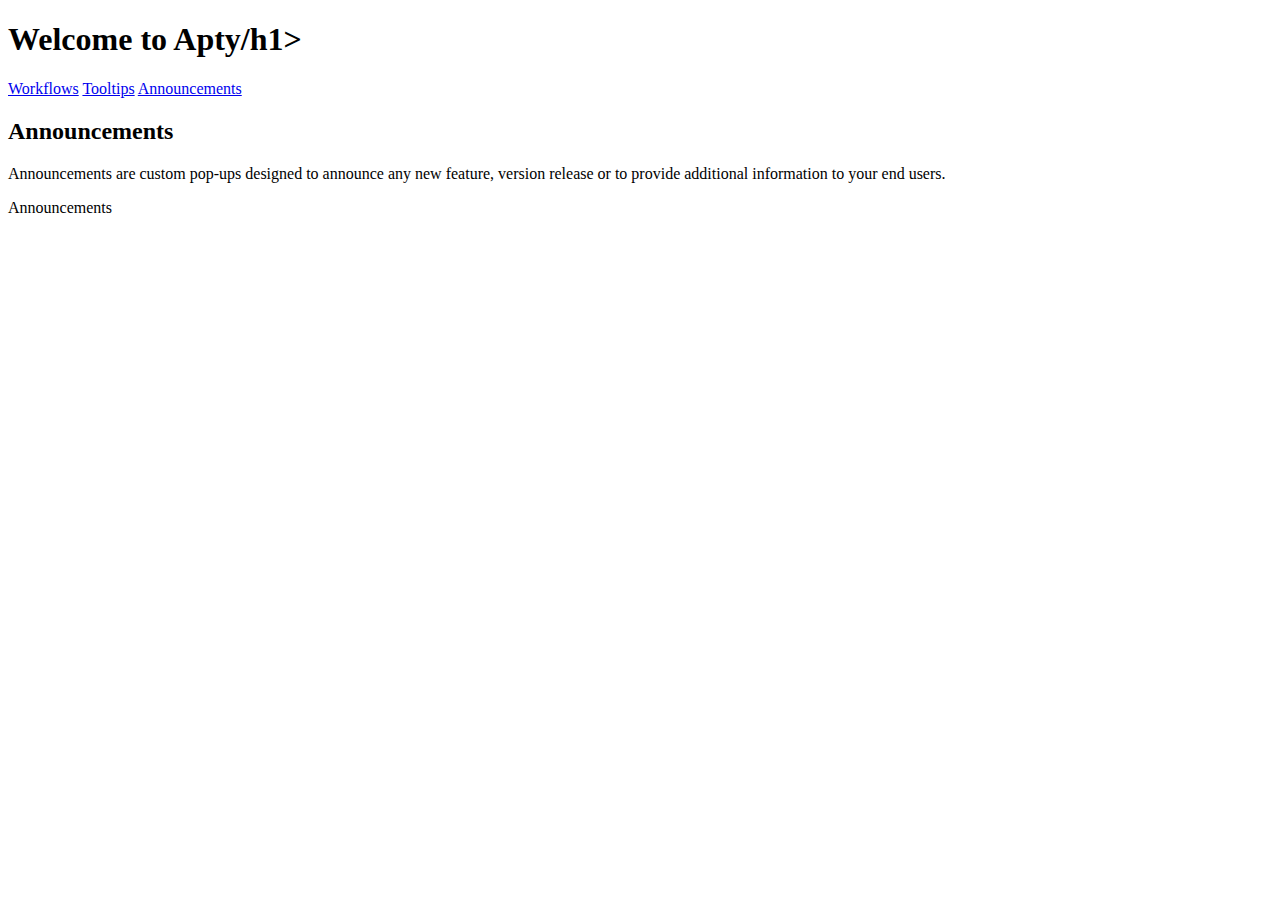
==== Multipage Website/Index.Html @ db550315 "Seventh Commit" ====
<!DOCTYPE html>
<html>
<head>
    <title>Apty Content</title>
    <link rel="stylesheet" href="style.css">
</head>
<body>
    <header>
        <h1>Welcome to Apty/h1>
    </header>
    <nav>
        <a href="index.html">Workflows</a>
        <a href="about.html">Tooltips</a>
        <a href="contact.html">Announcements</a>
    </nav>
    <main>
        <h2>Announcements</h2>
        <p>Announcements are custom pop-ups designed to announce any new feature, version release or to provide additional information to your end users.</p>
    </main>
    <footer>
        <p>Announcements</p>
    </footer>
</body>
</html>
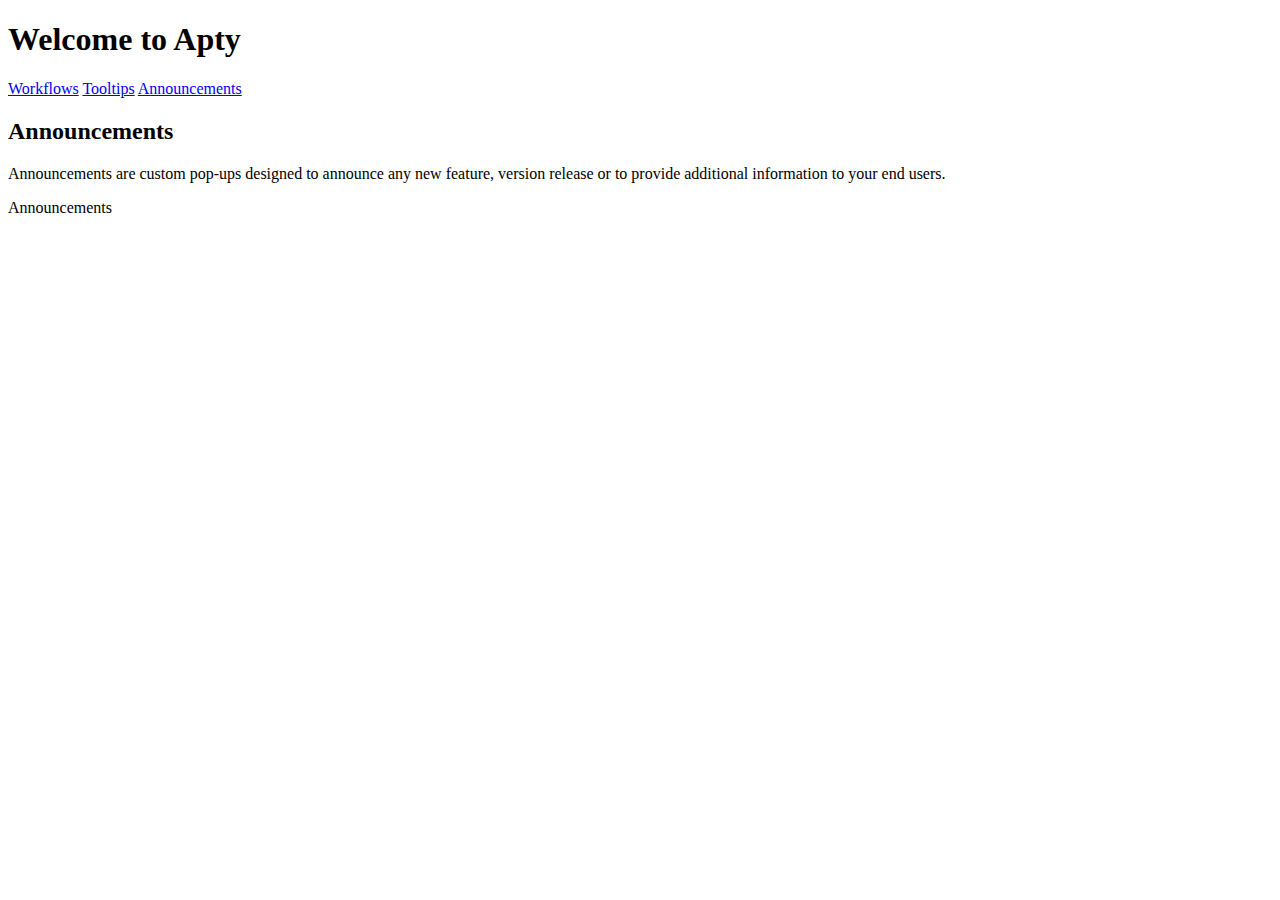
==== commit 16b3f0e4: "Eight Commit" ====
--- a/Multipage Website/Index.Html
+++ b/Multipage Website/Index.Html
@@ -6,7 +6,7 @@
 </head>
 <body>
     <header>
-        <h1>Welcome to Apty/h1>
+        <h1>Welcome to Apty</h1>
     </header>
     <nav>
         <a href="index.html">Workflows</a>
